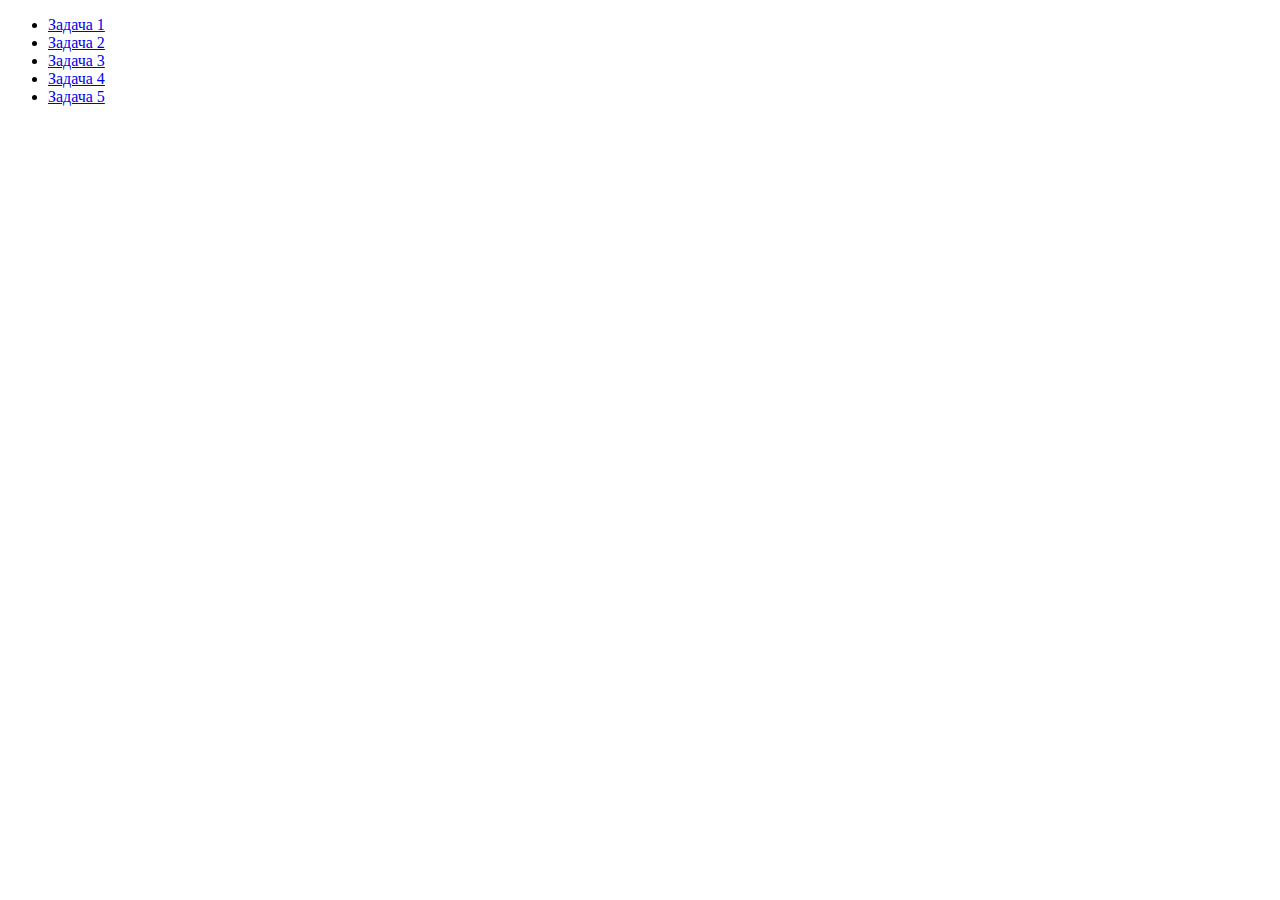
==== index.html @ 1c712603 "init" ====
<!DOCTYPE html>
<html lang="en">
<head>
    <meta charset="UTF-8">
    <title>JS-Start</title>
</head>
<body>
  <ul>
    <li>
      <a href="task1/index.html">Задача 1</a>
    </li>
    <li>
      <a href="task2/index.html">Задача 2</a>
    </li>
    <li>
      <a href="task3/index.html">Задача 3</a>
    </li>
    <li>
      <a href="task4/index.html">Задача 4</a>
    </li>
    <li>
      <a href="task5/index.html">Задача 5</a>
    </li>
  </ul>
</body>
</html>
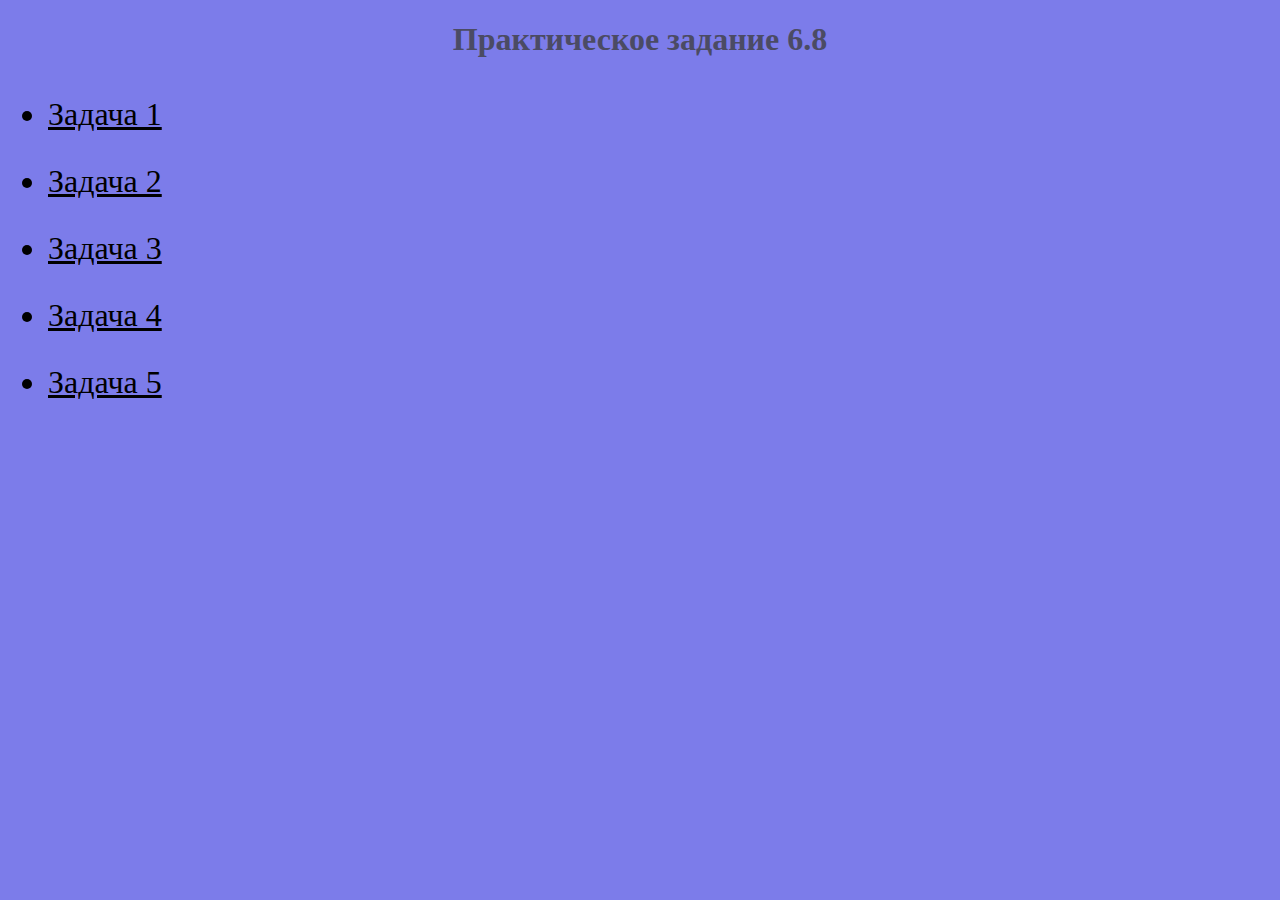
==== commit 1125ebab: "update" ====
--- a/index.html
+++ b/index.html
@@ -3,8 +3,10 @@
 <head>
     <meta charset="UTF-8">
     <title>JS-Start</title>
+    <link rel="stylesheet" type="text/css" href="style.css">
 </head>
 <body>
+  <h1>Практическое задание 6.8</h1>
   <ul>
     <li>
       <a href="task1/index.html">Задача 1</a>
--- a/style.css
+++ b/style.css
@@ -0,0 +1,19 @@
+body{
+    background-color: rgb(124, 124, 234);
+    color:rgb(75, 75, 100);
+}
+
+ul {
+    display: inline-block;
+}
+a,li{
+    color: black;
+    font-size: xx-large;
+    padding-bottom: 30px;
+    text-align: center;
+
+    
+}
+h1{
+    text-align: center;
+}